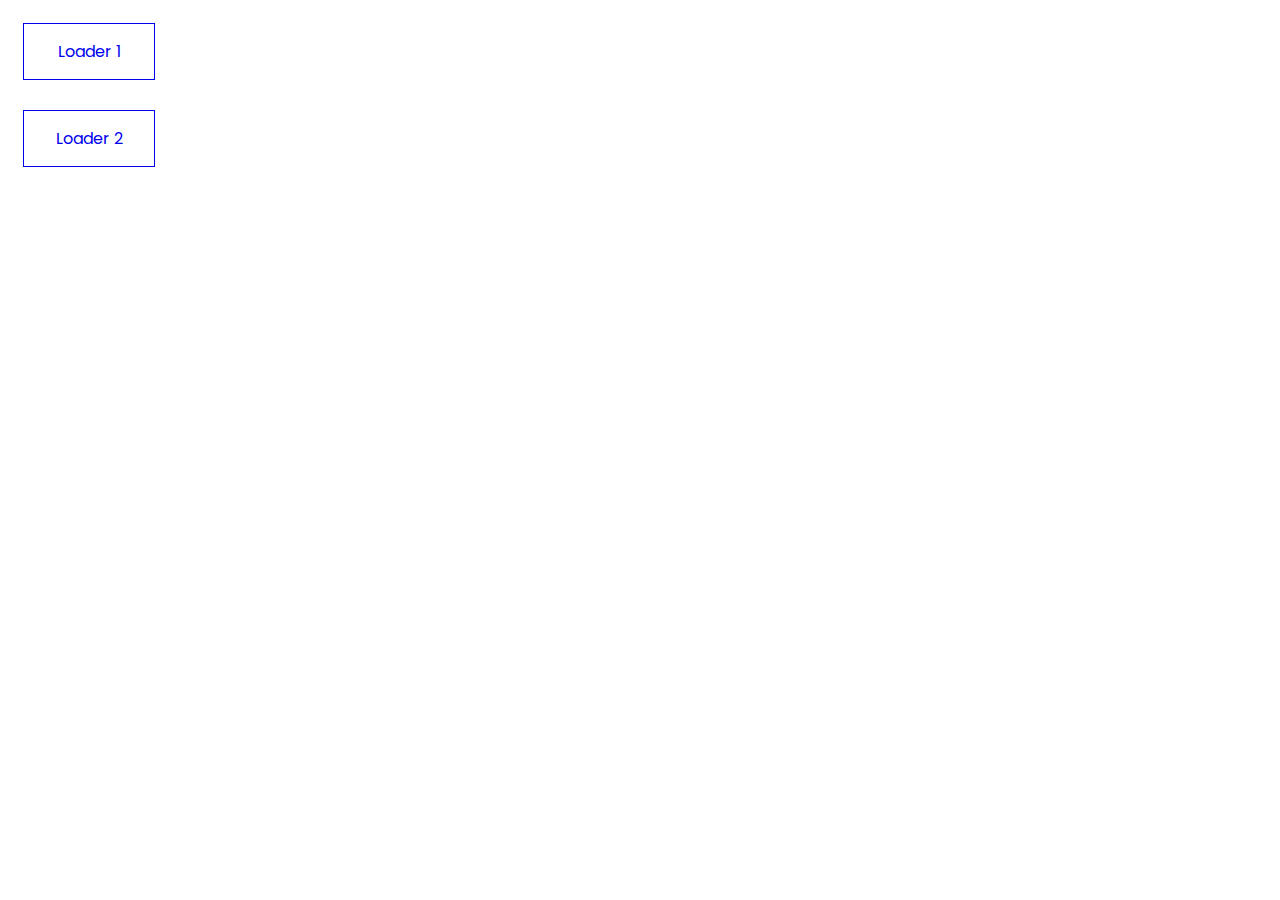
==== index.html @ cf597d2b "Base Animation" ====
<!DOCTYPE html>
<html lang="en">
  <head>
    <meta charset="UTF-8" />
    <meta name="viewport" content="width=device-width, initial-scale=1.0" />
    <title>FresHealth Dir</title>
    <link rel="preconnect" href="https://fonts.gstatic.com" />
    <link
      href="https://fonts.googleapis.com/css2?family=Poppins&display=swap"
      rel="stylesheet"
    />
    <style>
      * {
        font-family: "Poppins", sans-serif;
      }
      a {
        margin: 15px;
        display: inline-block;
        text-decoration: none;
        border: 1px solid;
        text-align: center;
        width: 100px;
        padding: 15px;
        transition: .8s ease-in-out all;
      }
      a:hover{
          background-color: #f25a5f;
          color:#fff;

      }
    </style>
  </head>
  <body>
    <a href="./Loading 1/index.html">Loader 1</a>
    <br />
    <a href="./Loading 2/index.html">Loader 2</a>
  </body>
</html>
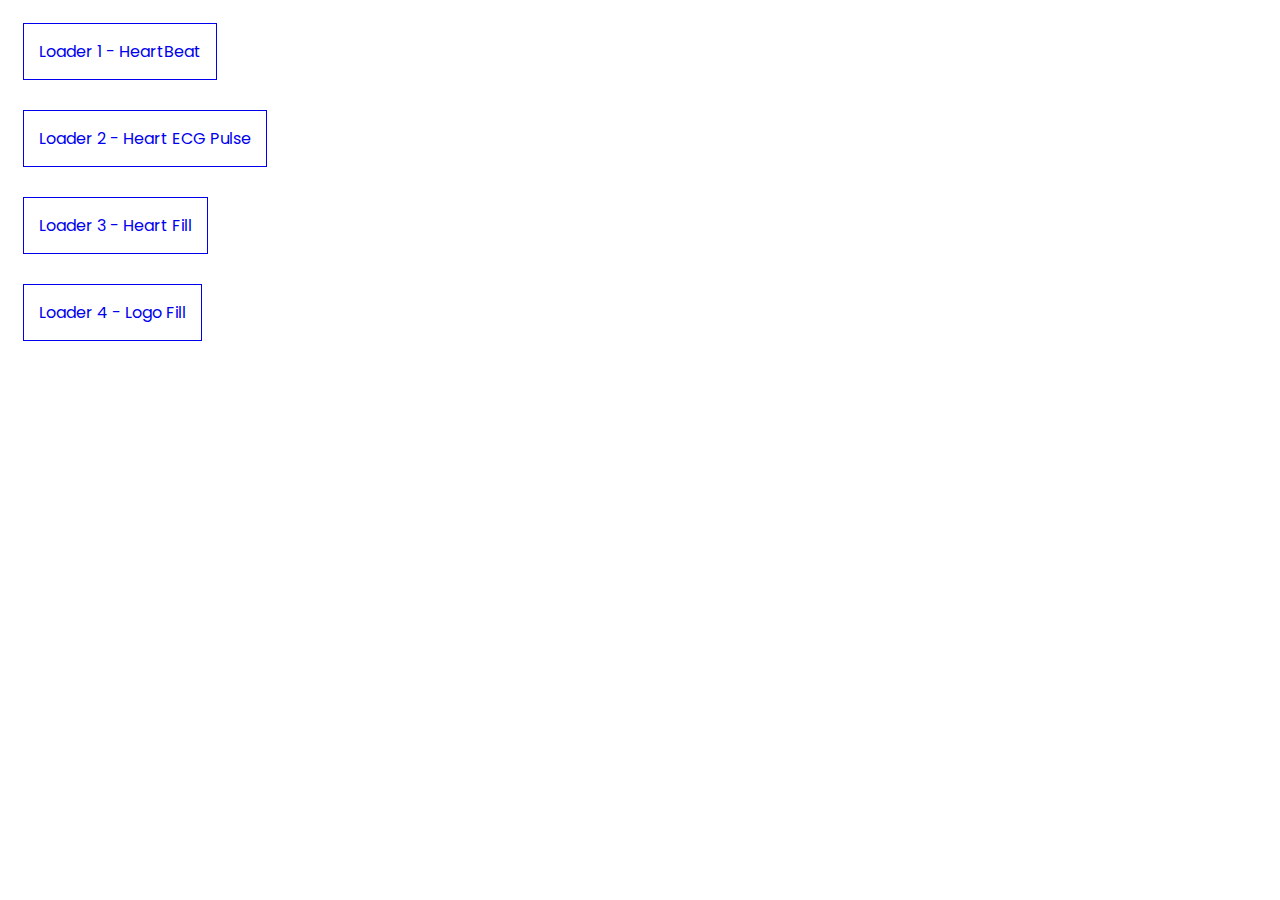
==== commit df1e74eb: "Different Animations added + Css color and other changes" ====
--- a/index.html
+++ b/index.html
@@ -19,20 +19,25 @@
         text-decoration: none;
         border: 1px solid;
         text-align: center;
-        width: 100px;
+        width: auto;
         padding: 15px;
         transition: .8s ease-in-out all;
       }
       a:hover{
           background-color: #f25a5f;
           color:#fff;
-
       }
     </style>
   </head>
   <body>
-    <a href="./Loading 1/index.html">Loader 1</a>
+    <a href="./Loading 1/index.html">Loader 1 - HeartBeat</a>
     <br />
-    <a href="./Loading 2/index.html">Loader 2</a>
+    <a href="./Loading 2/index.html">Loader 2 - Heart ECG Pulse</a>
+    <br />
+    <a href="./Loading 3/index.html">Loader 3 - Heart Fill</a>
+    <br />
+    <a href="./Loading 4/index.html">Loader 4 - Logo Fill</a>
+    <!-- <br />
+    <a href="./Loading 5/index.html">Loader 5 - Progress Bar</a> -->
   </body>
 </html>
